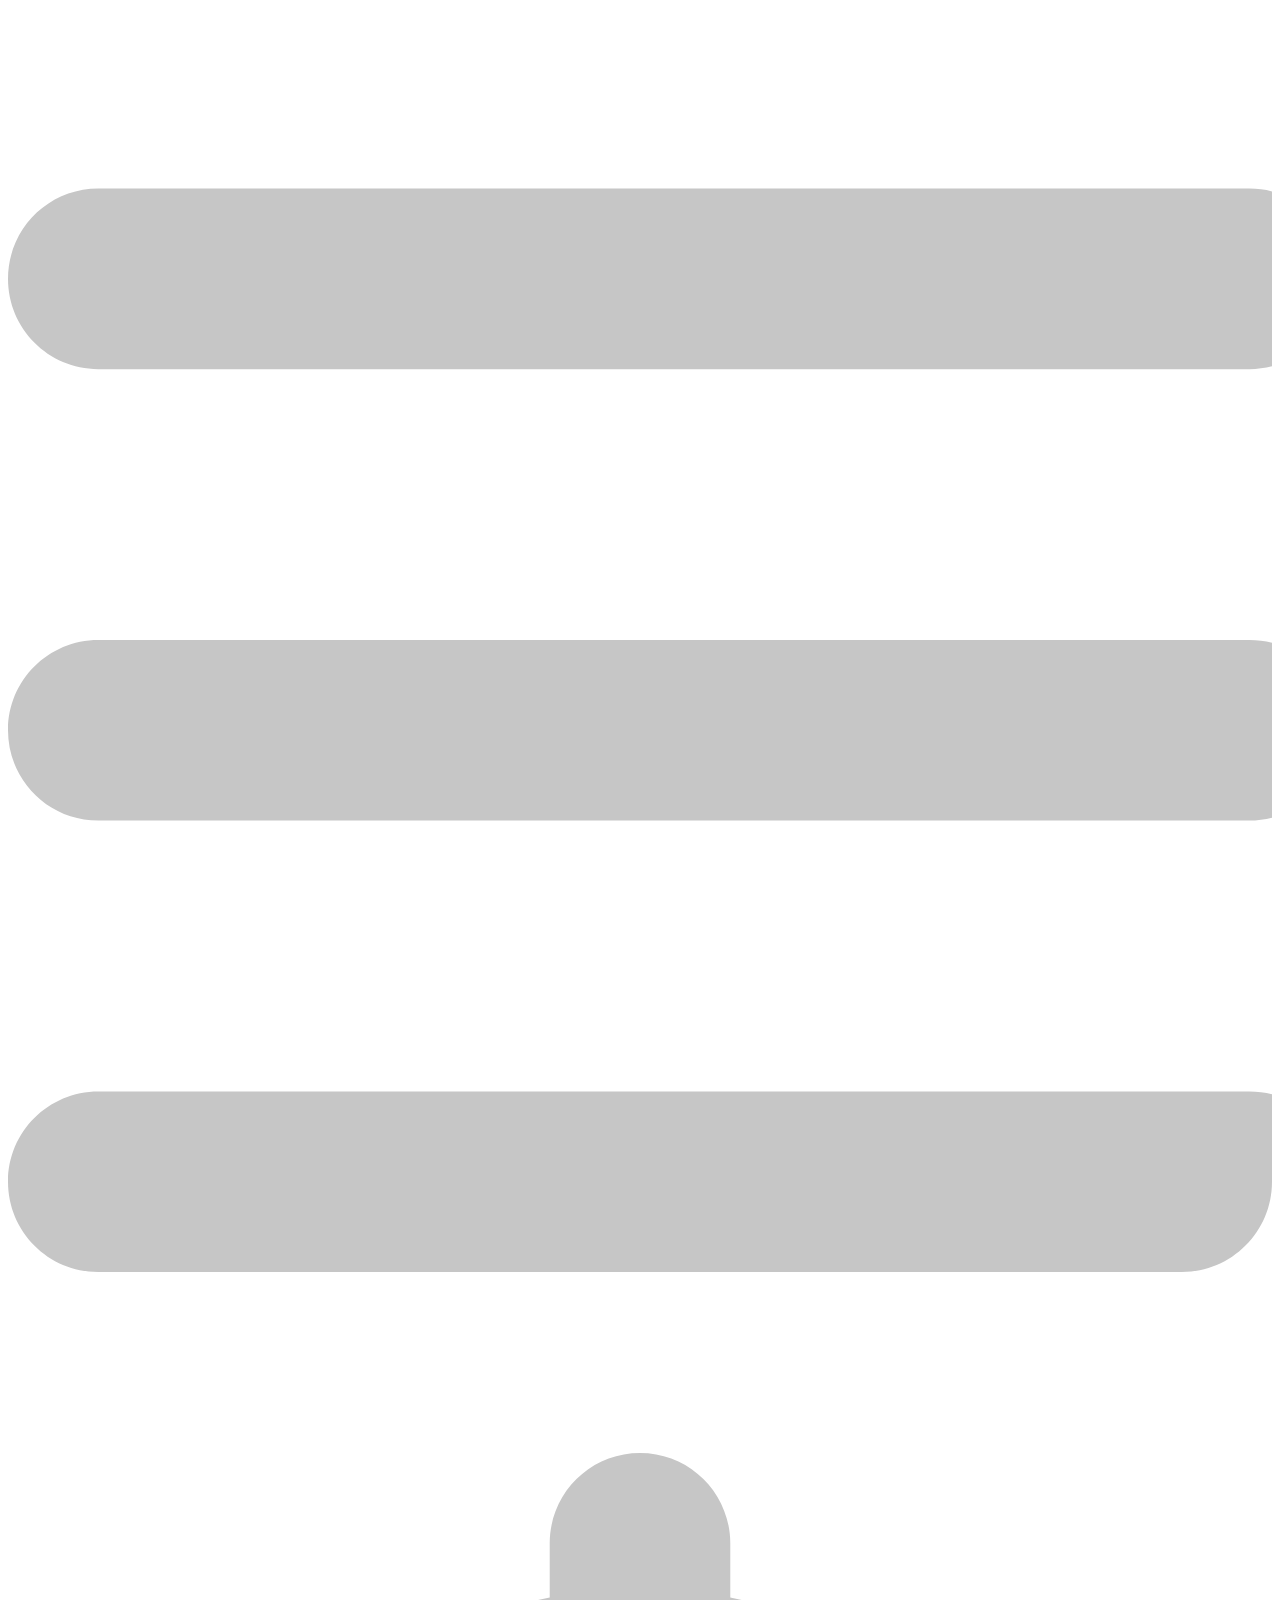
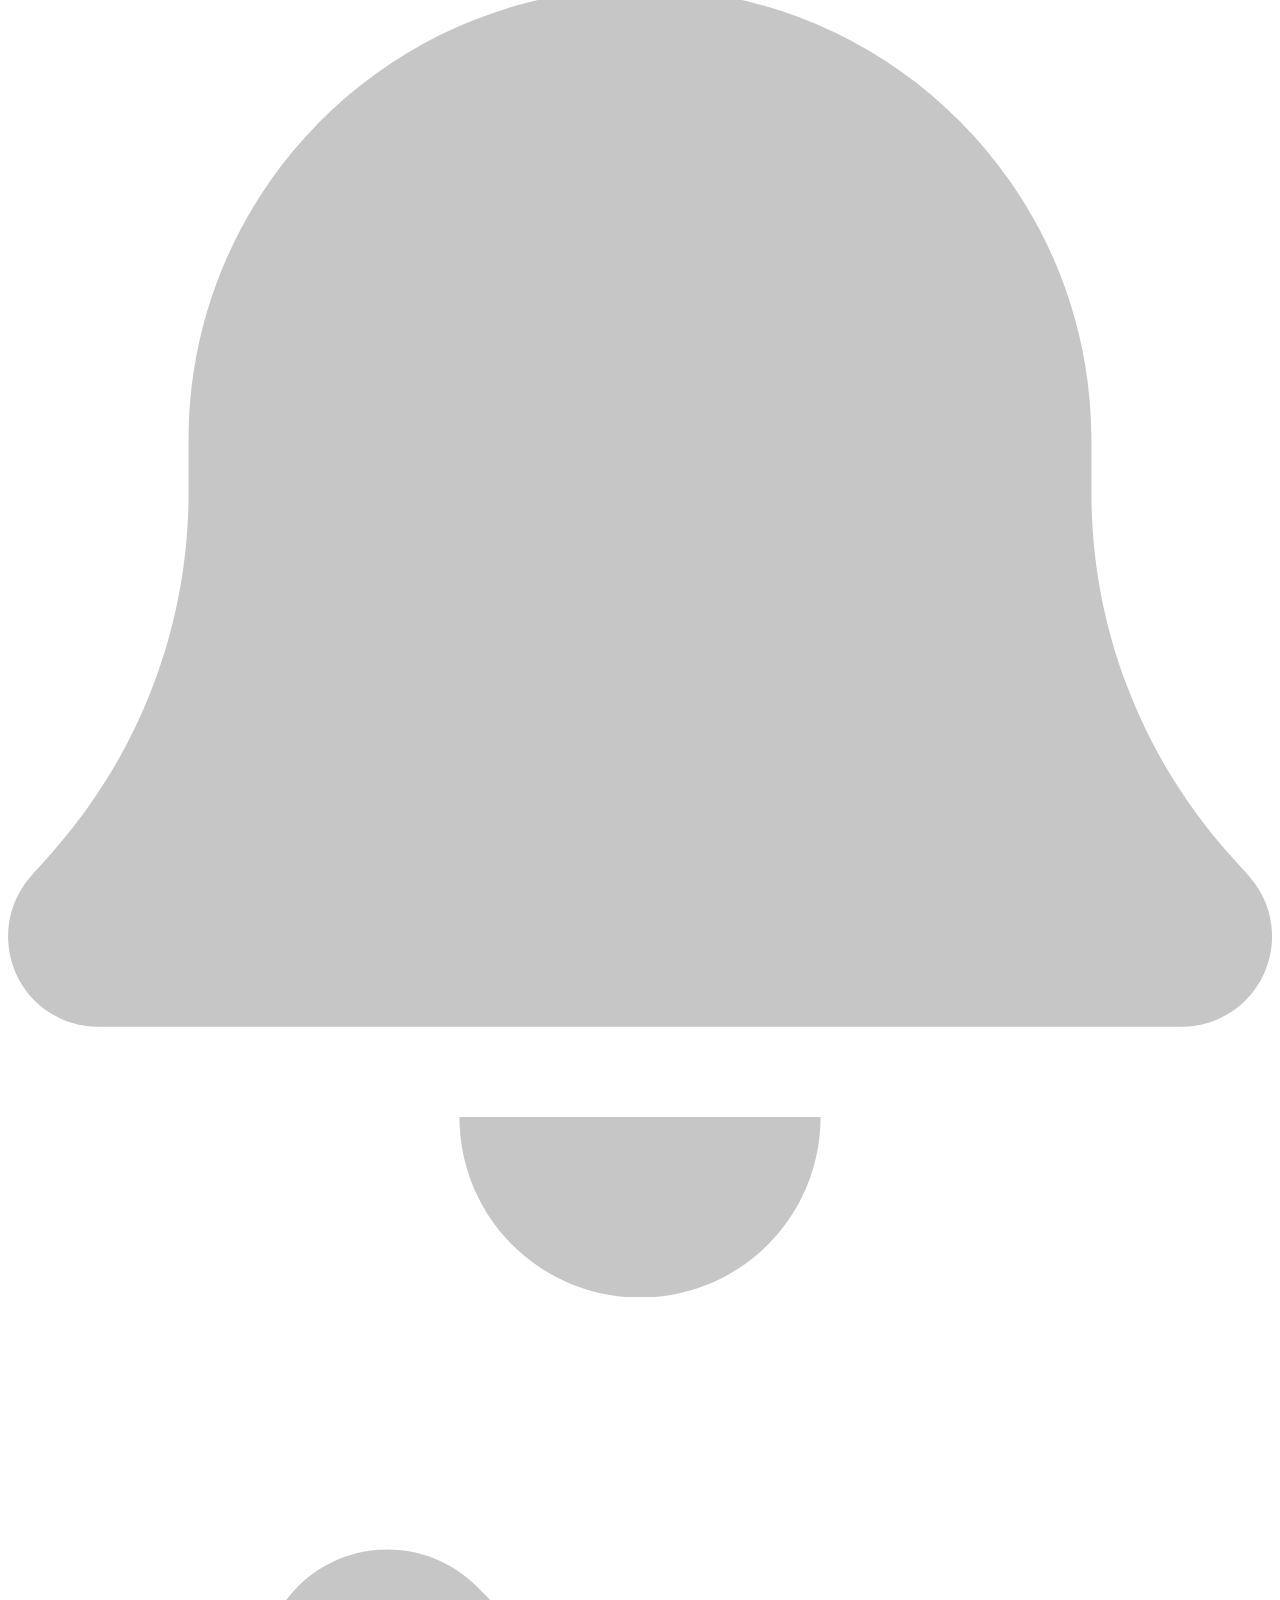
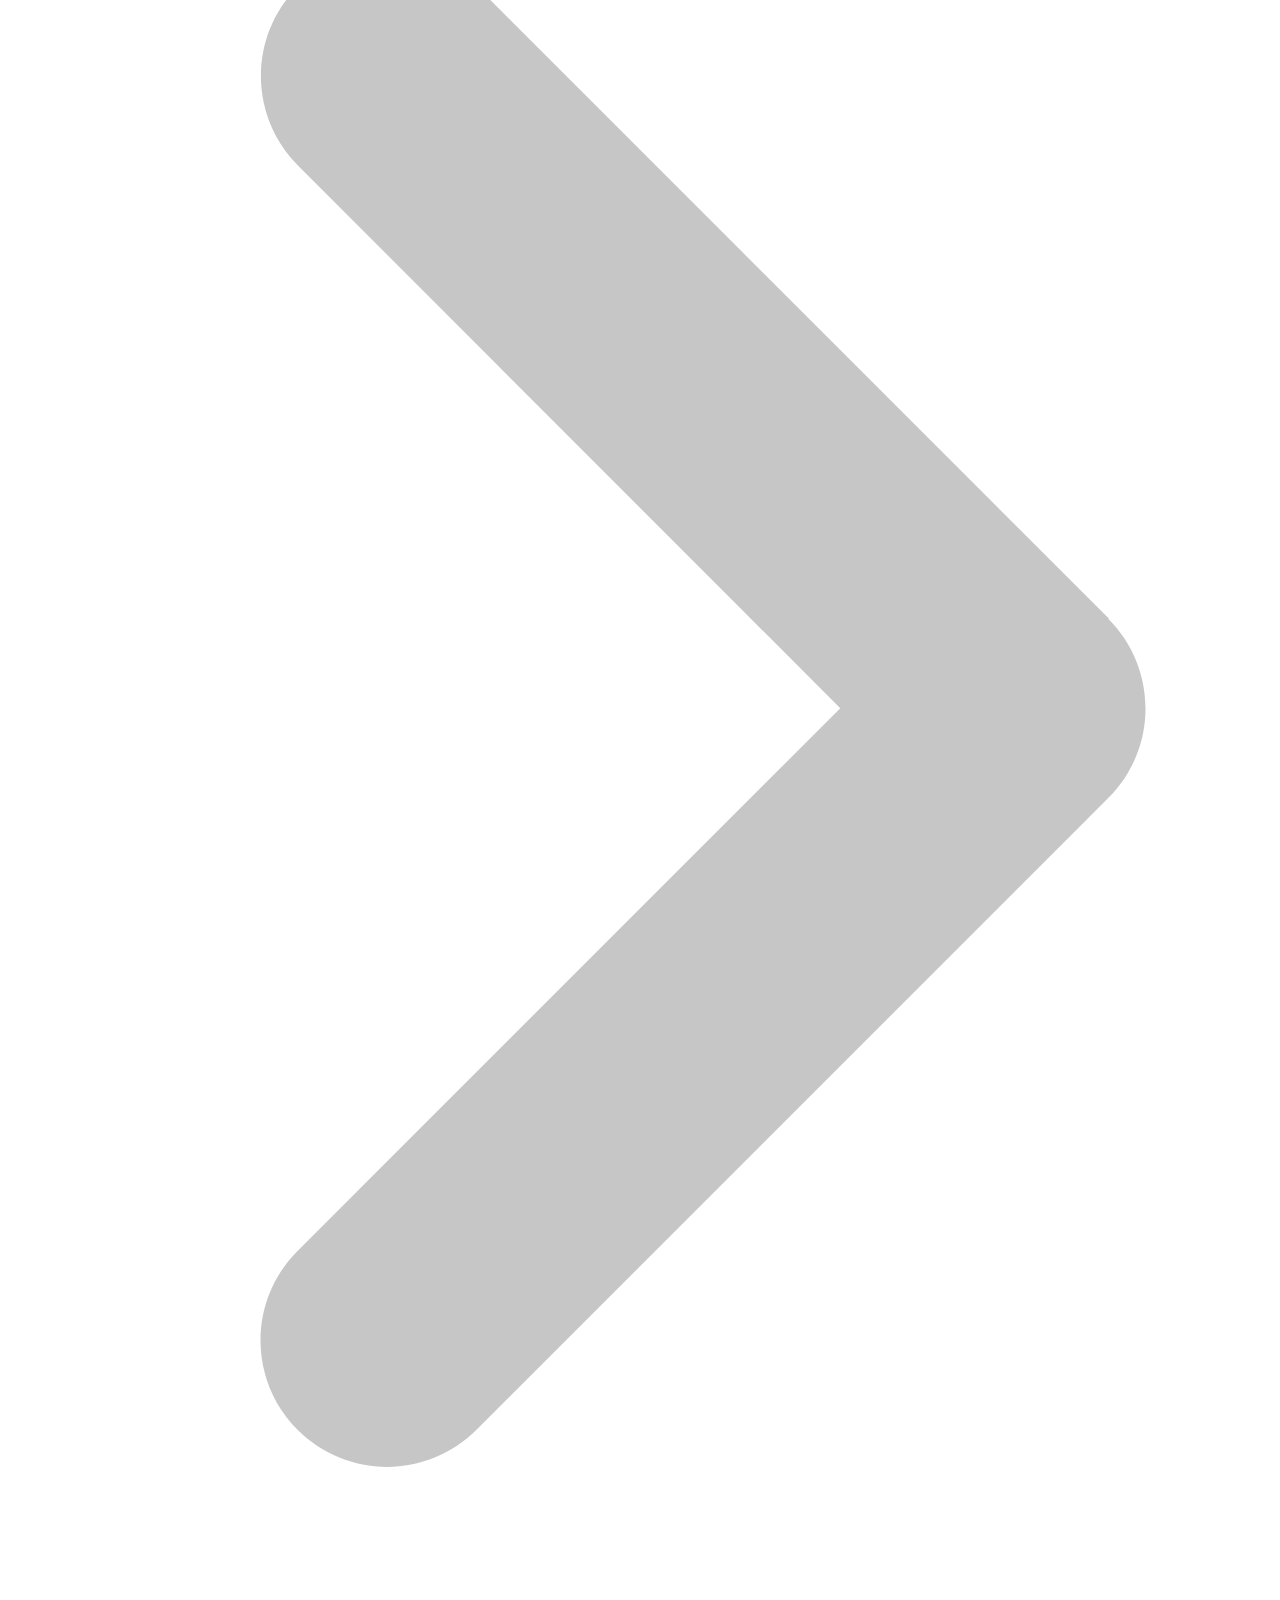
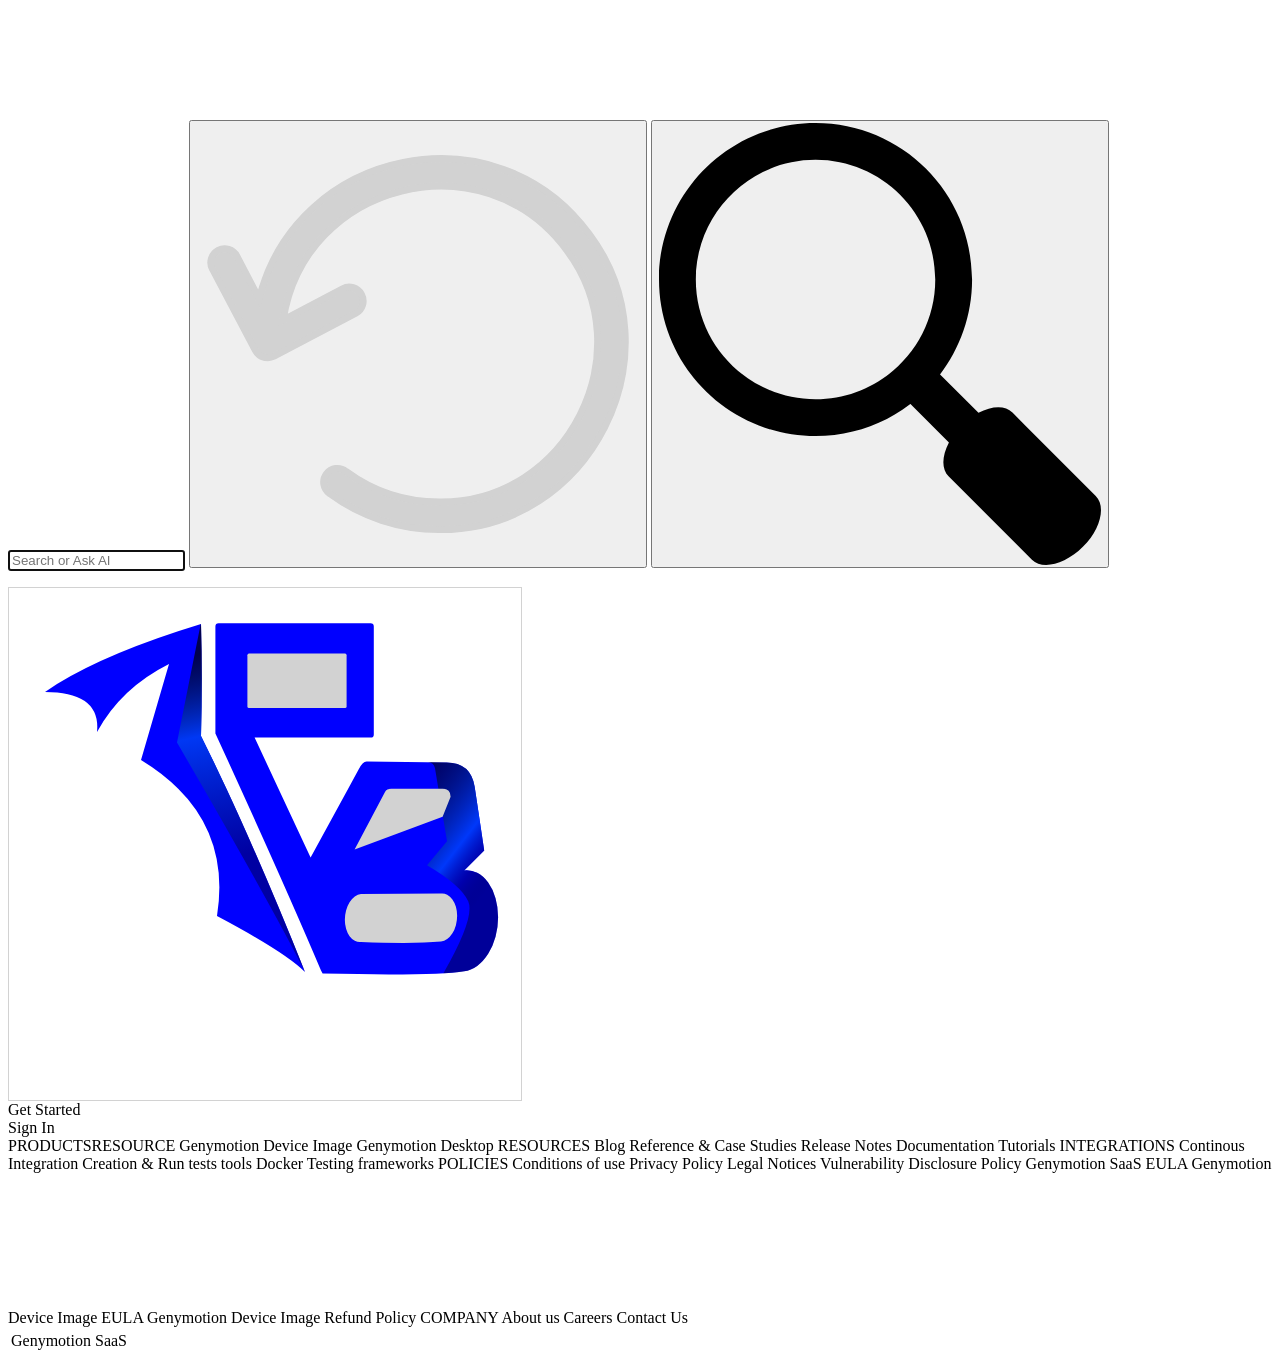
==== web/frontend/index.html @ dcd9212a "started web implementation" ====
<html>

<head>
	<meta charset="UTF-8">
	<meta name="viewport" content="width=device-width, initial-scale=1.0">
	<link rel="stylesheet" type="text/css" href="dummy.css" />
</head>

<body>
	<header>
		<div class="header-A">
			<svg class="drop-down-bar" xmlns="http://www.w3.org/2000/svg" viewBox="0 0 448 512">
				<path fill="#c6c6c6"
					d="M0 96C0 78.3 14.3 64 32 64H440c17.7 0 32 14.3 32 32s-14.3 32-32 32H32C14.3 128 0 113.7 0 96zM0 256c0-17.7 14.3-32 32-32H440c17.7 0 32 14.3 32 32s-14.3 32-32 32H32c-17.7 0-32-14.3-32-32zM448 416c0 17.7-14.3 32-32 32H32c-17.7 0-32-14.3-32-32s14.3-32 32-32H440c17.7 0 32 14.3 32 32z" />
			</svg>
			<svg class="notification" xmlns="http://www.w3.org/2000/svg" viewBox="0 0 448 512">
				<path fill="#c6c6c6"
					d="M224 0c-17.7 0-32 14.3-32 32l0 19.2C119 66 64 130.6 64 208l0 18.8c0 47-17.3 92.4-48.5 127.6l-7.4 8.3c-8.4 9.4-10.4 22.9-5.3 34.4S19.4 416 32 416l384 0c12.6 0 24-7.4 29.2-18.9s3.1-25-5.3-34.4l-7.4-8.3C401.3 319.2 384 273.9 384 226.8l0-18.8c0-77.4-55-142-128-156.8L256 32c0-17.7-14.3-32-32-32zm45.3 493.3c12-12 18.7-28.3 18.7-45.3l-64 0-64 0c0 17 6.7 33.3 18.7 45.3s28.3 18.7 45.3 18.7s33.3-6.7 45.3-18.7z" />
			</svg>
			<svg class="exit" xmlns="http://www.w3.org/2000/svg" viewBox="0 0 320 512">
				<path fill="#c6c6c6"
					d="M278.6 233.4c12.5 12.5 12.5 32.8 0 45.3l-160 160c-12.5 12.5-32.8 12.5-45.3 0s-12.5-32.8 0-45.3L210.7 256 73.4 118.6c-12.5-12.5-12.5-32.8 0-45.3s32.8-12.5 45.3 0l160 160z" />
			</svg>
		</div>
		<div class="header-B">
			<form class="search-bar">
				<input id="search-form" type="text" placeholder="Search or Ask AI" autocomplete="off" autofocus="off" />
				<button id="search-reset" type="reset">
					<svg height="50%" fill="#d2d2d2" viewBox="0 0 64 64" xmlns="http://www.w3.org/2000/svg">
						<path stroke="#d2d2d2" stroke-width="1"
							d="m56.79 16.09c-13.45-18.41-42.4-12.38-47.79 9.37l-3.23-6.19a2 2 0 0 0 -3.54 1.87l6.22 11.79a2.07 2.07 0 0 0 1.81 1.07 2.35 2.35 0 0 0 .9-.23l11.84-6.22a2 2 0 0 0 -1.92-3.55l-8.6 4.54c3-19.93 29-26.54 41.08-10.09 11.11 14.82.09 36.59-18.45 36.43a22.73 22.73 0 0 1 -13.54-4.44 2 2 0 1 0 -2.37 3.22 26.62 26.62 0 0 0 15.91 5.22c21.78.19 34.73-25.38 21.68-42.79z" />
					</svg>
				</button>
				<button id="search-button" type="submit">
					<svg height="50%" xmlns="http://www.w3.org/2000/svg" viewBox="0 0 24 24">
						<path
							d="M 13.261719 14.867188 L 15.742188 17.347656 C 15.363281 18.070313 15.324219 18.789063 15.722656 19.1875 L 20.25 23.714844 C 20.820313 24.285156 22.0625 23.972656 23.015625 23.015625 C 23.972656 22.058594 24.285156 20.820313 23.714844 20.25 L 19.191406 15.722656 C 18.789063 15.324219 18.070313 15.363281 17.347656 15.738281 L 14.867188 13.261719 Z M 8.5 0 C 3.804688 0 0 3.804688 0 8.5 C 0 13.195313 3.804688 17 8.5 17 C 13.195313 17 17 13.195313 17 8.5 C 17 3.804688 13.195313 0 8.5 0 Z M 8.5 15 C 4.910156 15 2 12.089844 2 8.5 C 2 4.910156 4.910156 2 8.5 2 C 12.089844 2 15 4.910156 15 8.5 C 15 12.089844 12.089844 15 8.5 15 Z">
						</path>
					</svg>
				</button>
			</form>
		</div>
		<!--			<div class="header-C"></div>-->

	</header>
	<section class="landing-page">
		<div class="landpage-graphic">
			<svg width="512" height="512" viewBox="0 0 640 640" style="border: 1px solid; color: #d2d2d2">
				<style>
					#shape-struct,
					#shape-shades,
					#shape-holes {
						fill: blue;
						stroke-width: 0;
					}

					#shape-shades #m-sh {
						fill: url(#m-gradient)
					}

					#shape-shades #g-sh {
						fill: url(#g-gradient)
					}

					#shape-holes {
						fill: #d2d2d2
					}
				</style>
				<defs>
					<linearGradient id="m-gradient" x1="0%" y1="0%" x2="8%" y2="100%" spreadMethod="reflect">
						<stop offset="10%" style="stop-color:black;stop-opacity:.7" />
						<stop offset="33.5%" style="stop-color:#0038f4; stop-opacity:1" />
						<stop offset="70%" style="stop-color:darkblue;stop-opacity:.8" />
					</linearGradient>
					<linearGradient id="g-gradient" x1="5%" y1="0%" x2="40%" y2="80%">
						<stop offset="0%" style="stop-color:black;stop-opacity:.6" />
						<stop offset="60%" style="stop-color:#0038fa;stop-opacity:1" />
						<stop offset="80%" style="stop-color:darkblue;stop-opacity:.7" />
						<stop offset="100%" style="stop-color:black;stop-opacity:.4" />
					</linearGradient>
				</defs>

				<g id="shape-struct">
					<path id="m"
						d="M60 120 q65 -40 180 -75q2 65 -0 140q60 120 130 295q-25 -25 -110 -70q20 -125 -95 -195l35 -120q-60 30 -90 85q5 -50 -65 -50z" />
					<path id="pvg"
						d="M390 478 q-50 -118 -132 -296 l0 -134q0 -4 4 -4l190 0q4 0 4 4l0 135q0 4 -4 4l-145 0 l70 150 60 -110q5 -10 10 -10l100 1q30 0 35 30l12 80l-25 25a4 6 5 0 1 0 126q-35 6 -177 3z" />
				</g>
				<g id="shape-shades">
					<path id="m-sh" d="M240 45 q2 65 0 140q60 120 130 295 q-40 -80 -160 -287 l29.5 -147.5z"
						stroke="green" />
					<path id="g-sh"
						d="M527 217.8 l20 .2 q30 0 35 30l12 80l-25 25a4 6 5 0 1 0 126q-5 1.3 -26 2.5q40 -70 31 -90t-51.5 -45l25 -30l-15 -91.23q-1.5 -7.5 -8.75 -7.5z" />
				</g>
				<g id="shape-holes">
					<path id="p-s" d="M300 82 h120 q2 0 2 2 v64 q0 2 -2 2 h-120 q-2 0 -2 -2 v-64 q0 -2 2 -2z" />
					<path id="g-t" d="M432 327 l38 -72q2 -4 8 -4h64 q10 0 10 10l-10 25z" />
					<path id="g-b" d="M540 382 a4 6 5 0 1 0 60q-35 3 -100 .5a4 6 5 0 1 0 -60z" />
				</g>
			</svg>
			<!--<svg xmlns="http://www.w3.org/2000/svg" viewBox="0 0 224 304" preserveAspectRatio="none">
				<g>
					<g>
						<path id="I" d="M4 4 h40 v256 h-40 v-256z" />
						<path id="L" d="M4 264 l44 0 l0 -260 l40 0 l0 296 l-84 0 l0 -28z" />
						<path id="P" d="M92 4 h112 q16 0 16 16 v53 q0 16 -16 16 h-72 v43 h-40 v-128z" />
						<rect id="O" width="128" height="80" x="92" y="136" rx="16" ry="16"></rect>
						<path d="M92 220 h112 q16 0 16 16 v48 q0 16 -16 16 h-112 v-80z" />
					</g>
					<g id="path-space">
						<path d="M132 26 h60 q8 0 8 8 v32 h-68 v-40" />
						<rect width="88" height="40" x="112" y="156" rx="8" ry="8"></rect>
						<path d="M111 240 h80 q8 0 8 8 v32 h-88 v-40z" fill-opacity="1" />
					</g>
				</g>
			</svg>-->
		</div>
		<!--<hr />
		<hr />-->

		<!--<div class="landing-page-navigator">
			<div class="block-1"></div>
			<div class="block-2"></div>
		</div>-->
	</section>
	<div class="grid-system">
		<div class="grid-children grid-A">
			<div class="grid-A-children grid-A-logo"></div>
			<div class="grid-A-children grid-A-content"></div>
			<div class="grid-A-children grid-A-button">
				Get Started
			</div>
		</div>
		<div class="grid-children grid-B">
			<span>Sign In</span>
		</div>
		<div class="grid-children grid-C"></div>
		<div class="grid-children grid-D"></div>
		<div class="grid-children grid-E"></div>
		<div class="grid-children grid-F"></div>
		<div class="grid-children grid-G"></div>
		<div class="grid-children grid-H">
			<div class="grid-H-children grid-H-content-1"></div>
			<div class="grid-H-children grid-H-content-2">
				<div class="grid-H-content2-divA">
					<div class="features feature-A"></div>
					<div class="features feature-B"></div>
					<div class="features feature-C"></div>
					<div class="features feature-D"></div>
					<div class="features feature-E"></div>
					<div class="features feature-F"></div>
				</div>
				<div class="grid-H-content2-divB">
					<div class="features feature-G"></div>
					<div class="features feature-H"></div>
					<div class="features feature-I"></div>
					<div class="features feature-J"></div>
					<div class="features feature-K"></div>
					<div class="features feature-L"></div>
				</div>
			</div>
		</div>
		<div class="grid-children grid-I"></div>
		<div class="grid-children grid-J"></div>
		<div class="grid-children grid-K"></div>
		<div class="grid-children grid-L">
			<div class="footer">
				<table>
					<tr>PRODUCTS</tr>
					<td>Genymotion SaaS</td>
					<td></td>
					<td></td>
					<td></td>
					<tr>RESOURCE</tr>
					<td></td>
					<td></td>
					Genymotion Device Image
					Genymotion Desktop
					RESOURCES
					Blog
					Reference & Case Studies
					Release Notes
					Documentation
					Tutorials
					INTEGRATIONS
					Continous Integration
					Creation & Run tests tools
					Docker
					Testing frameworks
					POLICIES
					Conditions of use
					Privacy Policy
					Legal Notices
					Vulnerability Disclosure Policy
					Genymotion SaaS EULA
					Genymotion Device Image EULA
					Genymotion Device Image Refund Policy
					COMPANY
					About us
					Careers
					Contact Us
			</div>
		</div>

	</div>
	<svg>
		<filter id="noise">
			<feTurbulence baseFrequency="1" type="fractalNoise" numOctave=".5"></feTurbulence>
		</filter>
	</svg>
</body>

</html>
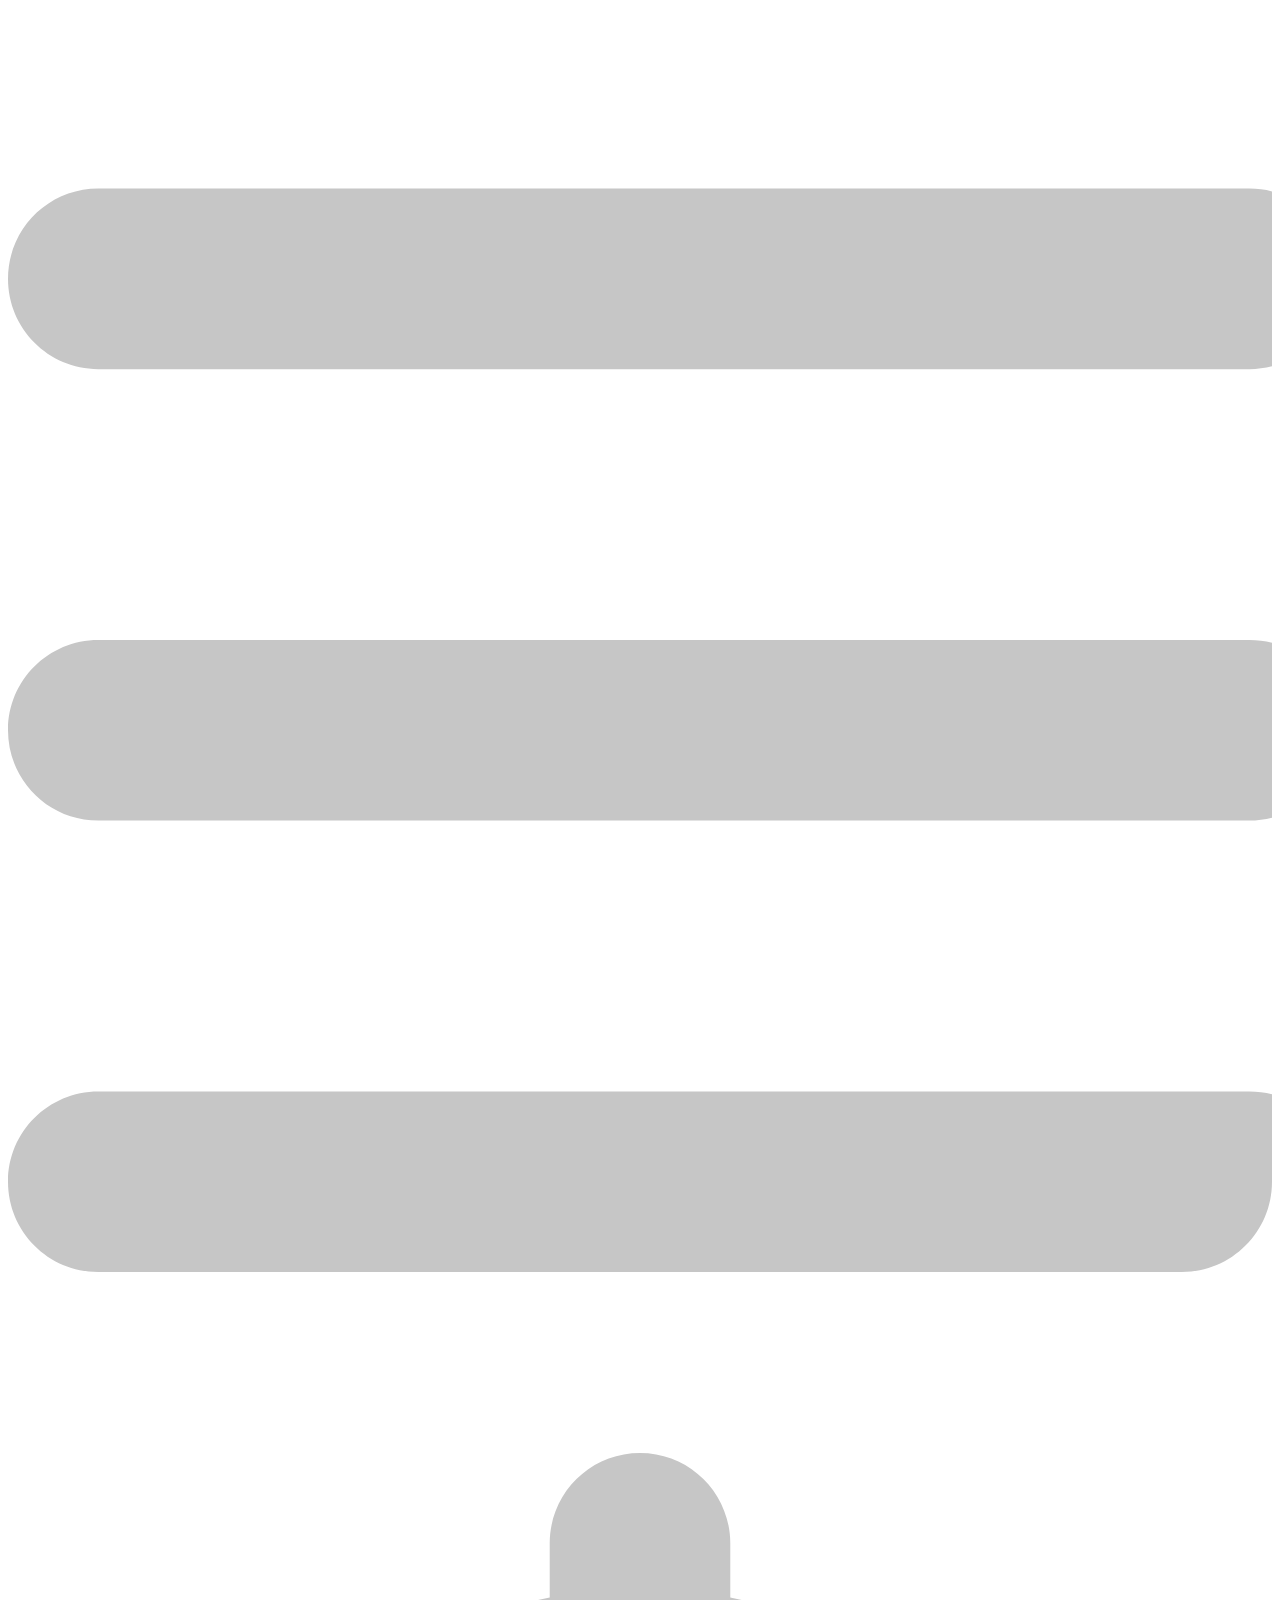
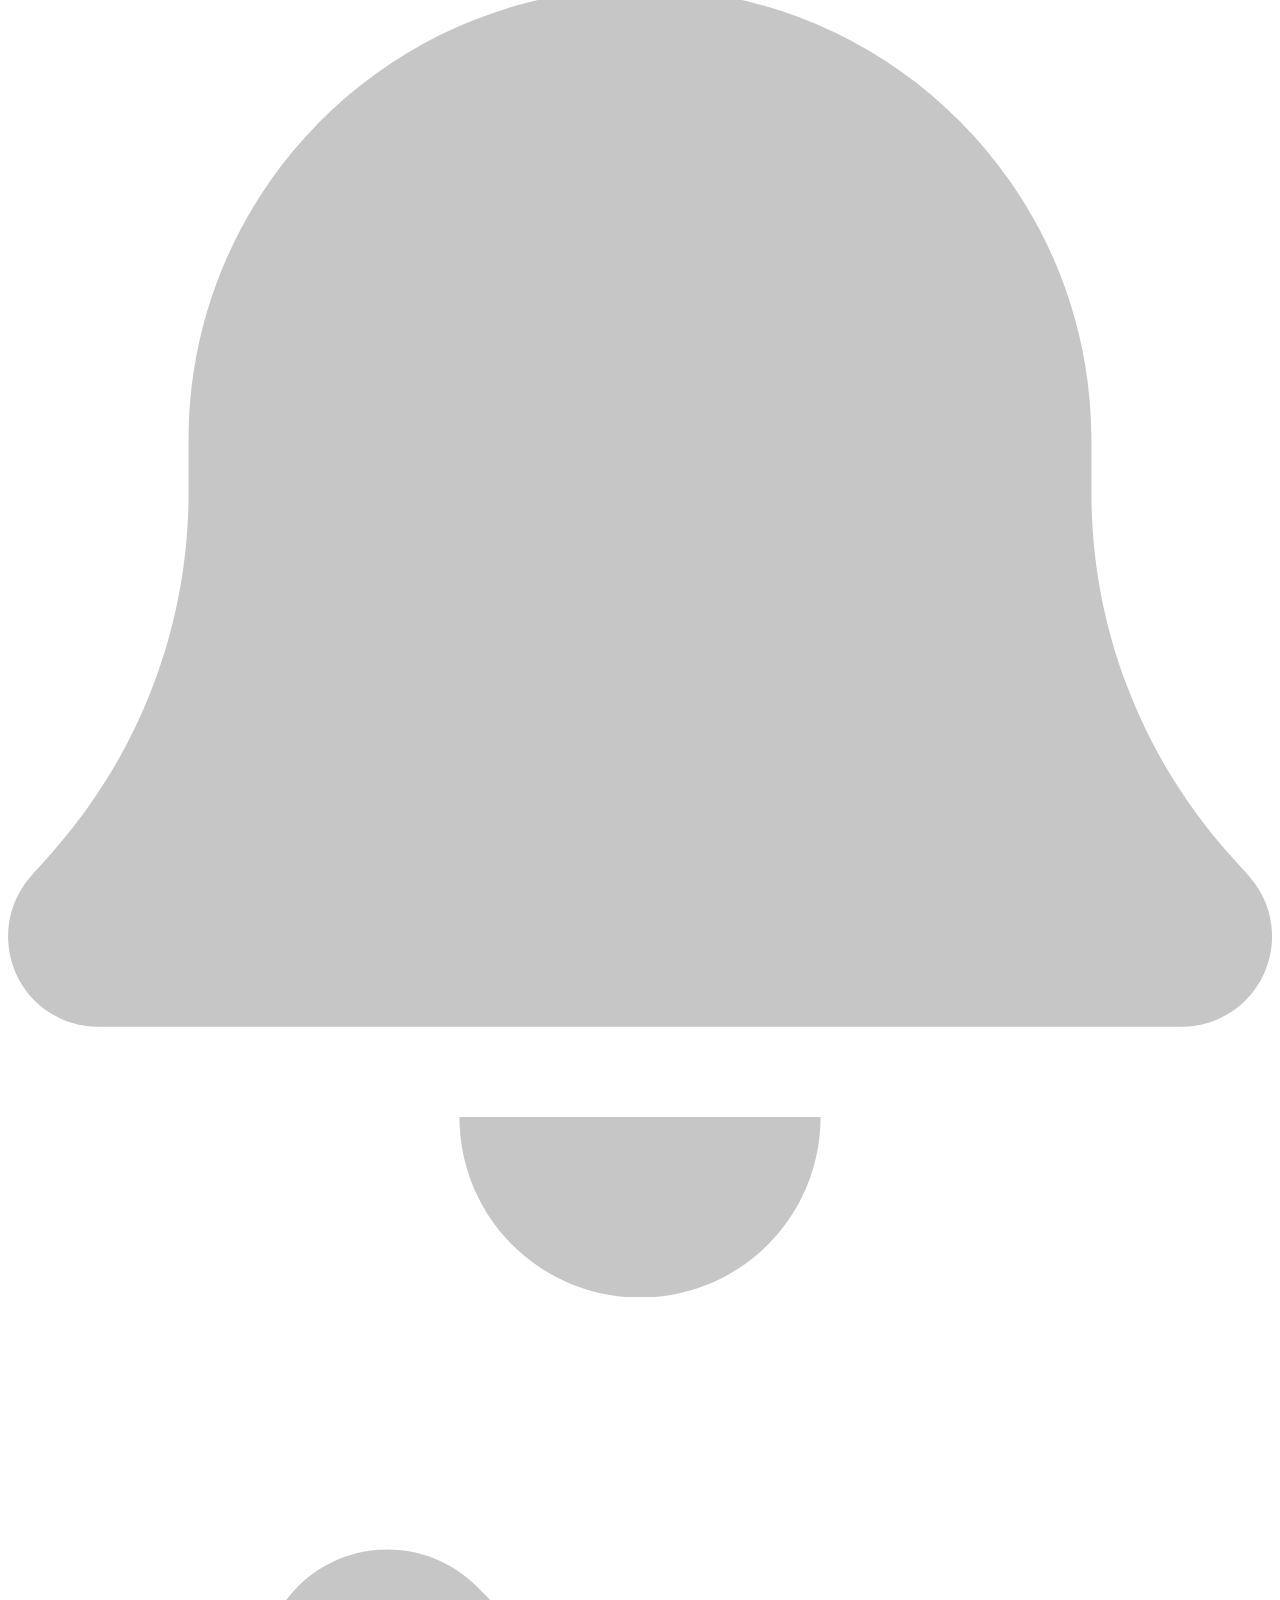
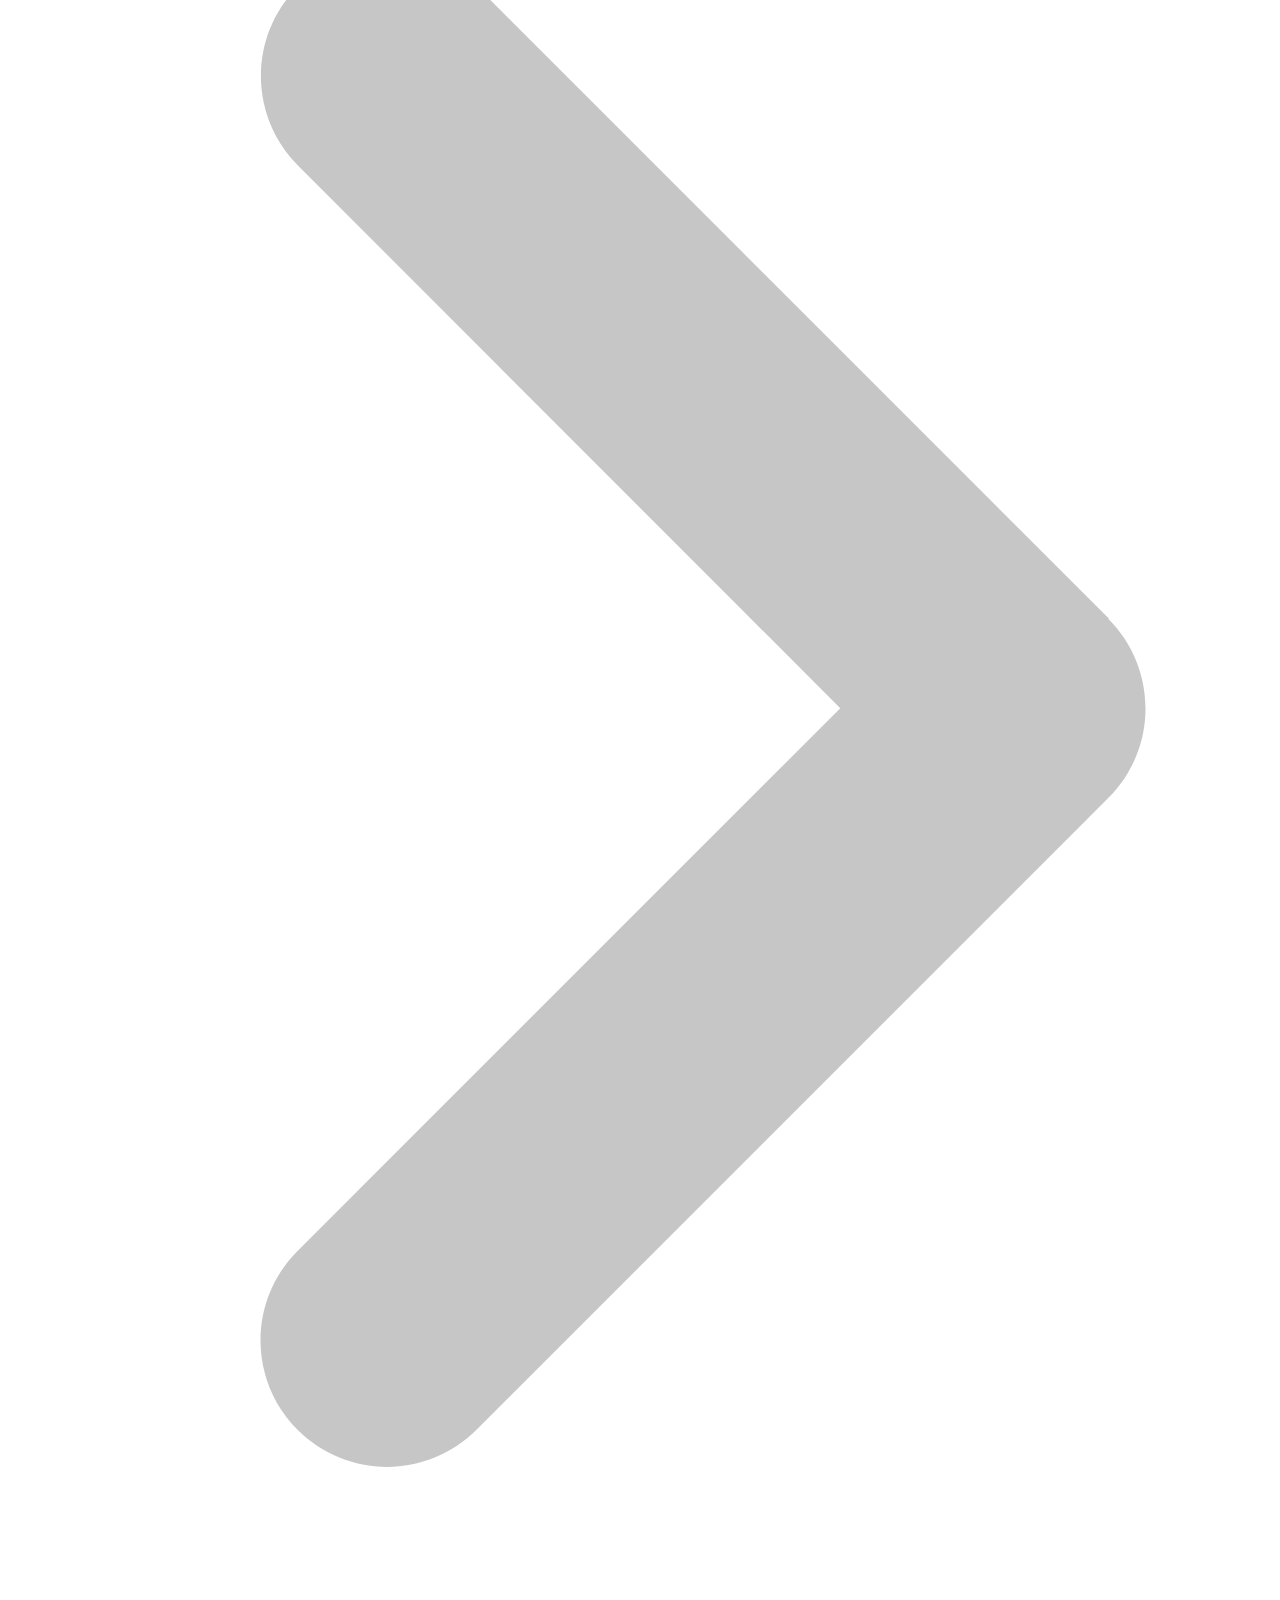
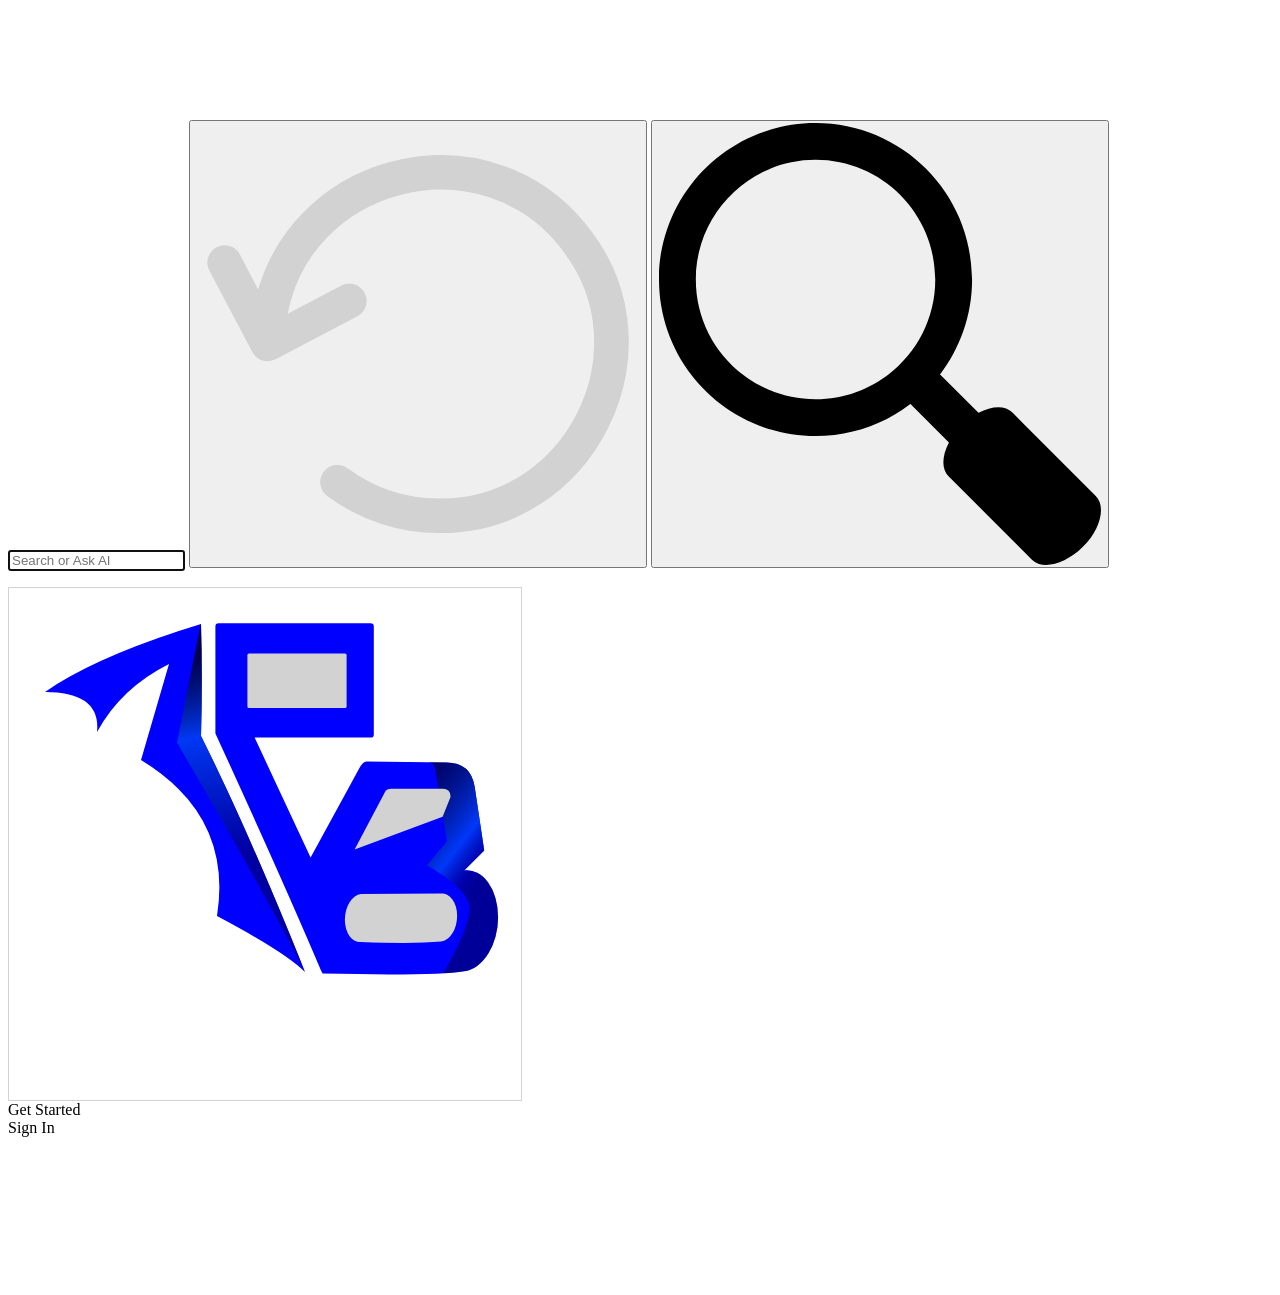
==== commit 0cf20cae: "Update index.html" ====
--- a/web/frontend/index.html
+++ b/web/frontend/index.html
@@ -115,13 +115,6 @@
 				</g>
 			</svg>-->
 		</div>
-		<!--<hr />
-		<hr />-->
-
-		<!--<div class="landing-page-navigator">
-			<div class="block-1"></div>
-			<div class="block-2"></div>
-		</div>-->
 	</section>
 	<div class="grid-system">
 		<div class="grid-children grid-A">
@@ -165,40 +158,6 @@
 		<div class="grid-children grid-K"></div>
 		<div class="grid-children grid-L">
 			<div class="footer">
-				<table>
-					<tr>PRODUCTS</tr>
-					<td>Genymotion SaaS</td>
-					<td></td>
-					<td></td>
-					<td></td>
-					<tr>RESOURCE</tr>
-					<td></td>
-					<td></td>
-					Genymotion Device Image
-					Genymotion Desktop
-					RESOURCES
-					Blog
-					Reference & Case Studies
-					Release Notes
-					Documentation
-					Tutorials
-					INTEGRATIONS
-					Continous Integration
-					Creation & Run tests tools
-					Docker
-					Testing frameworks
-					POLICIES
-					Conditions of use
-					Privacy Policy
-					Legal Notices
-					Vulnerability Disclosure Policy
-					Genymotion SaaS EULA
-					Genymotion Device Image EULA
-					Genymotion Device Image Refund Policy
-					COMPANY
-					About us
-					Careers
-					Contact Us
 			</div>
 		</div>
 
@@ -210,4 +169,4 @@
 	</svg>
 </body>
 
-</html>+</html>
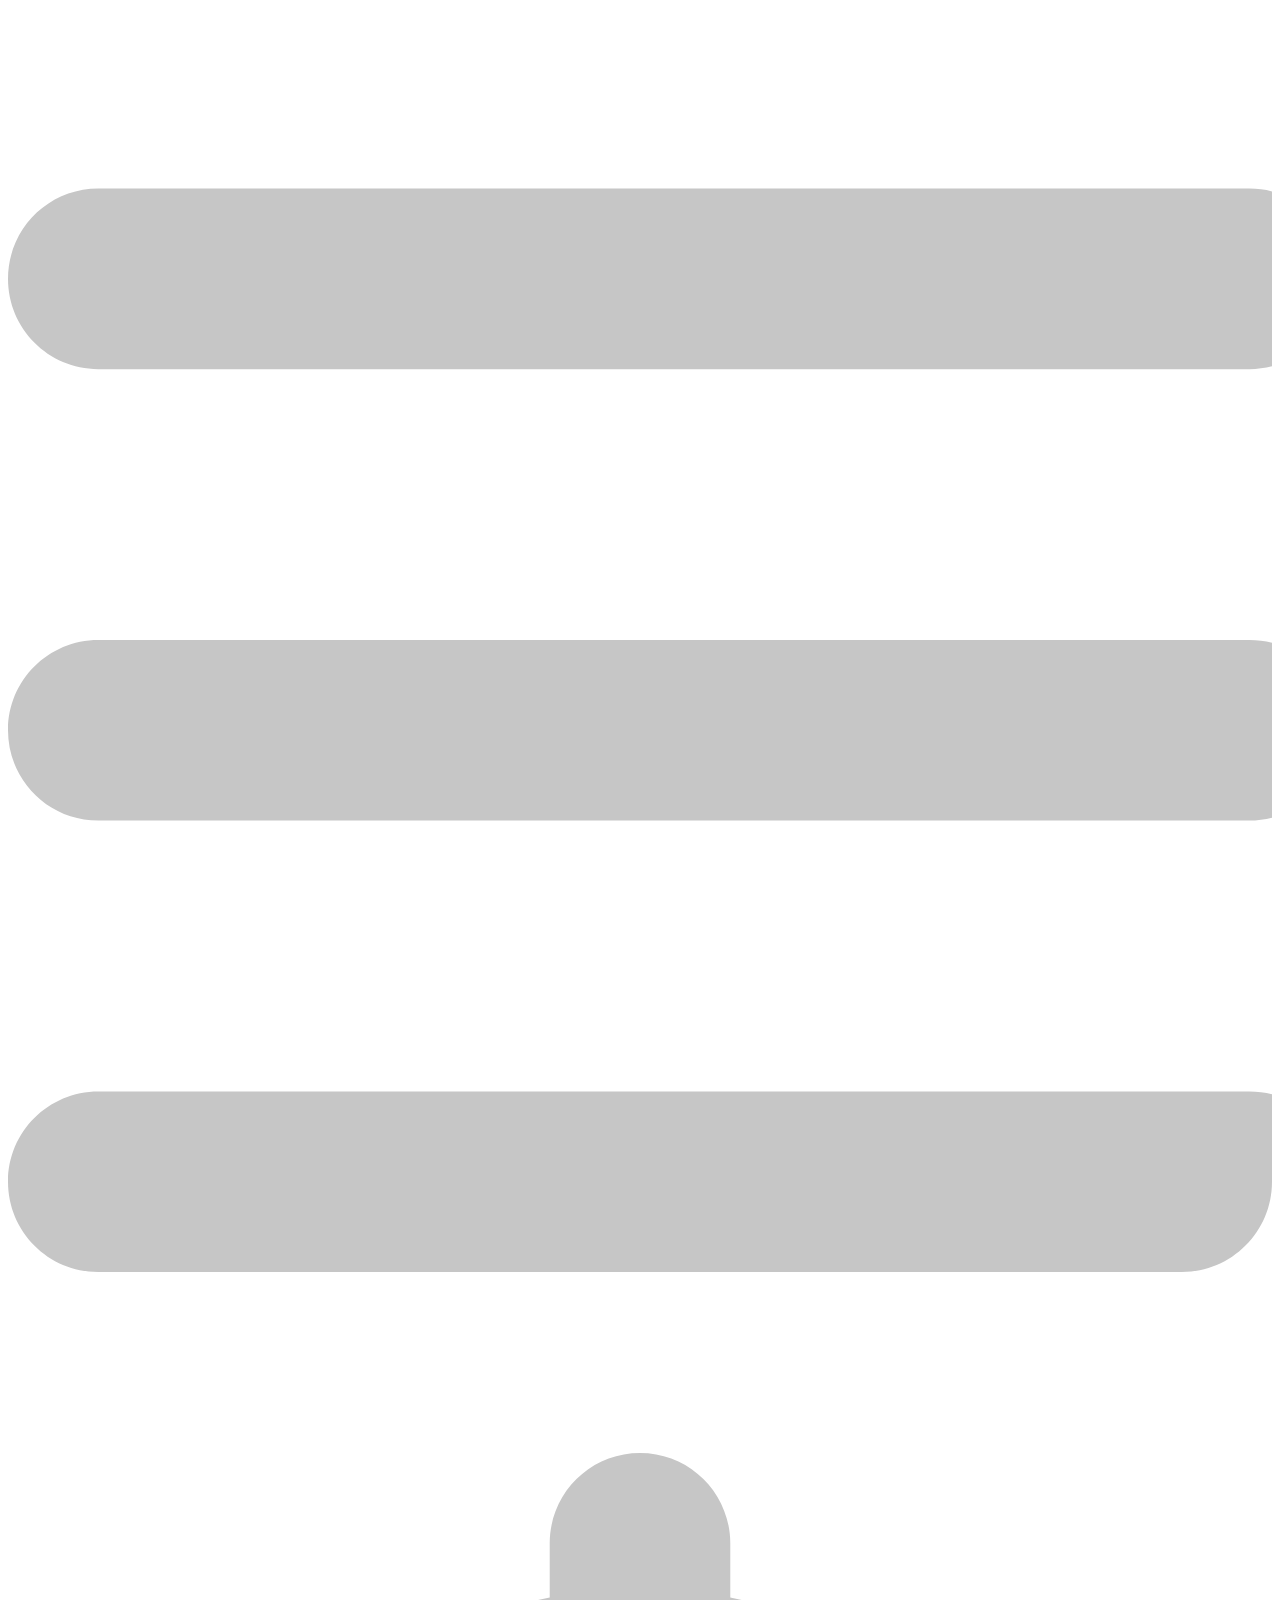
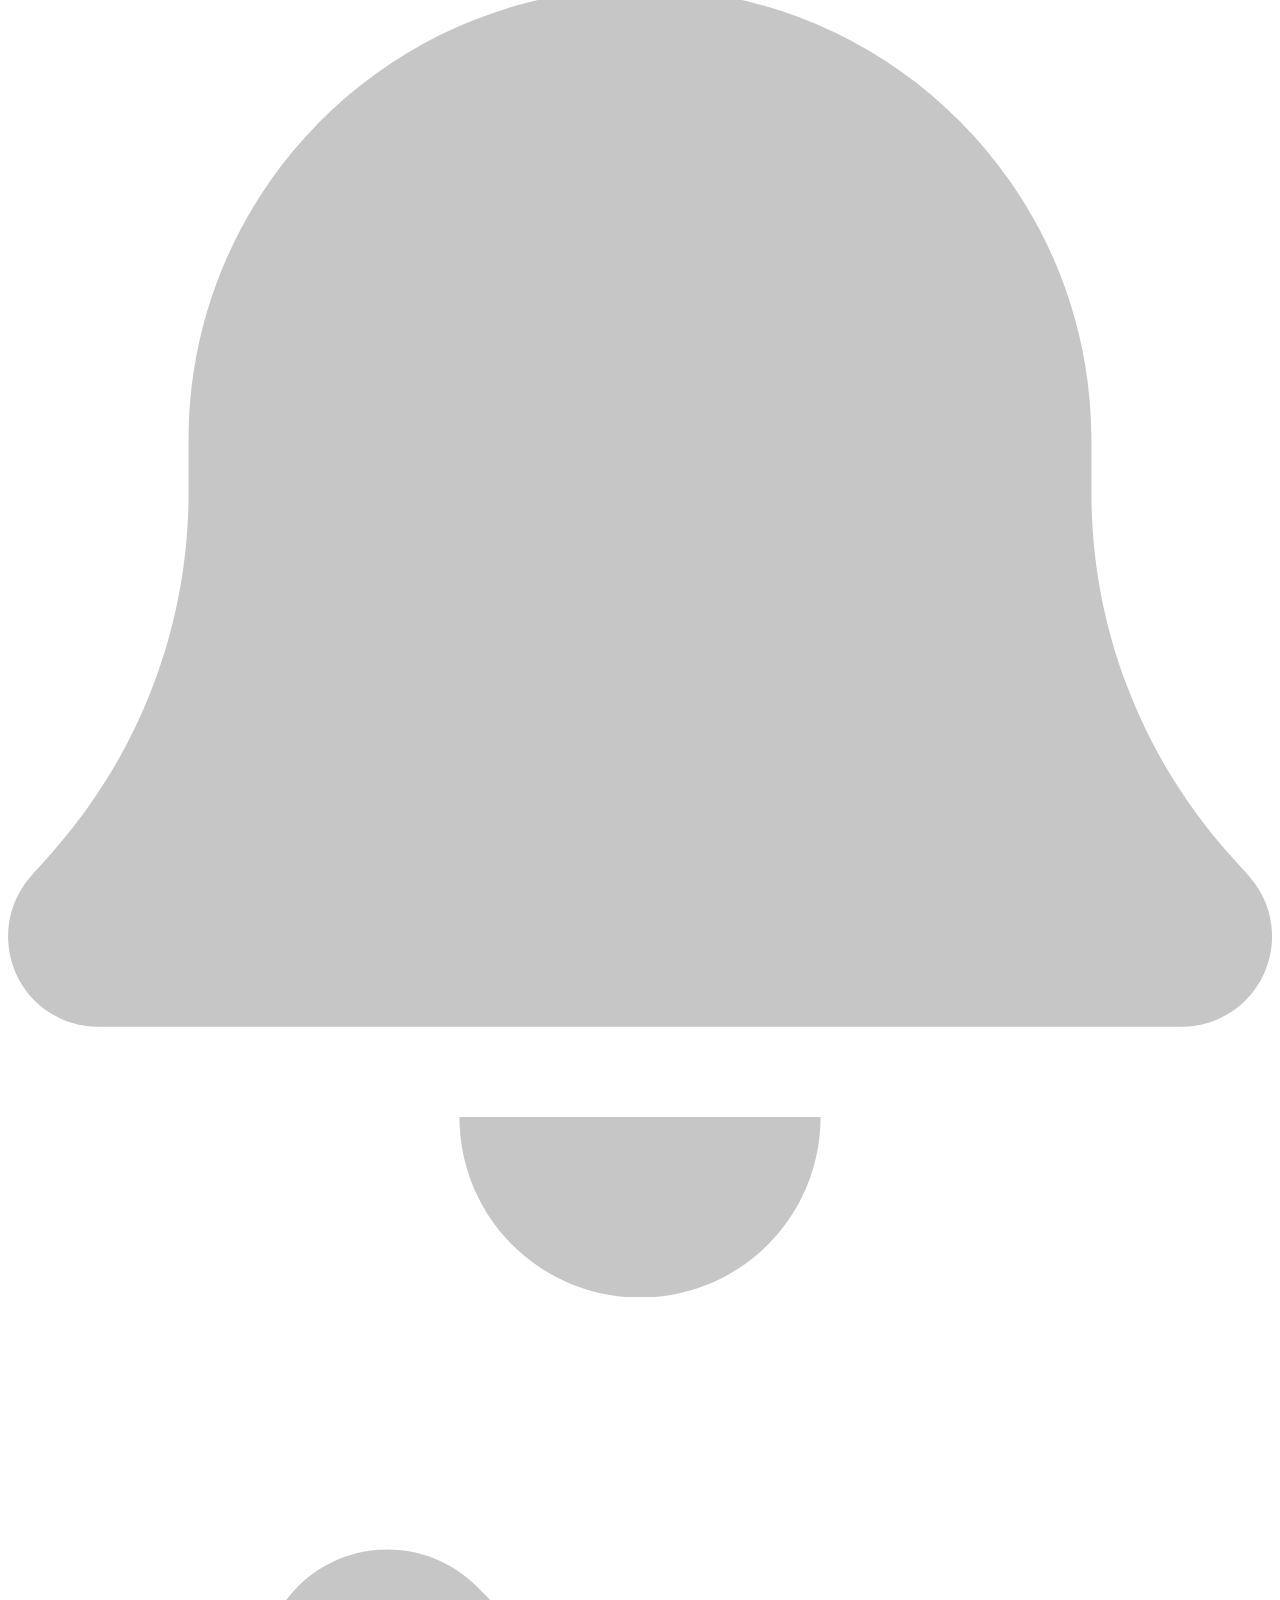
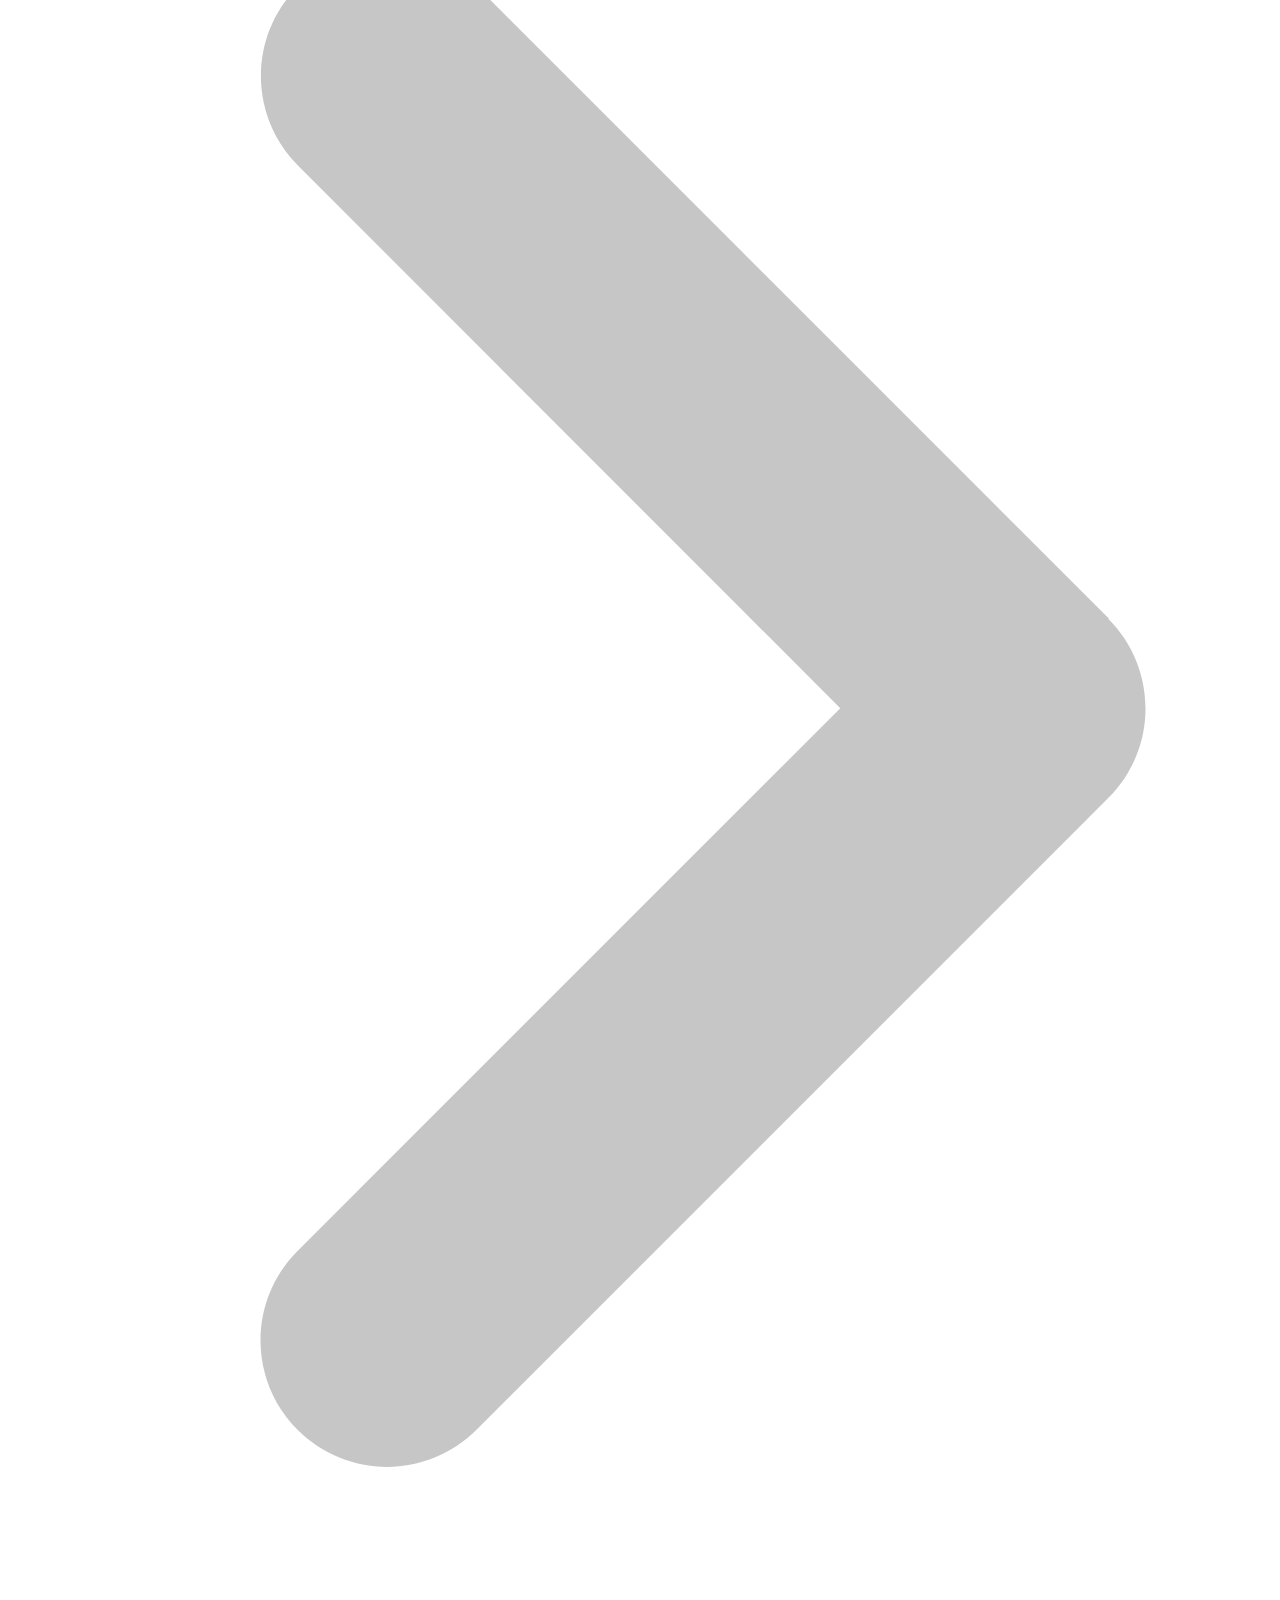
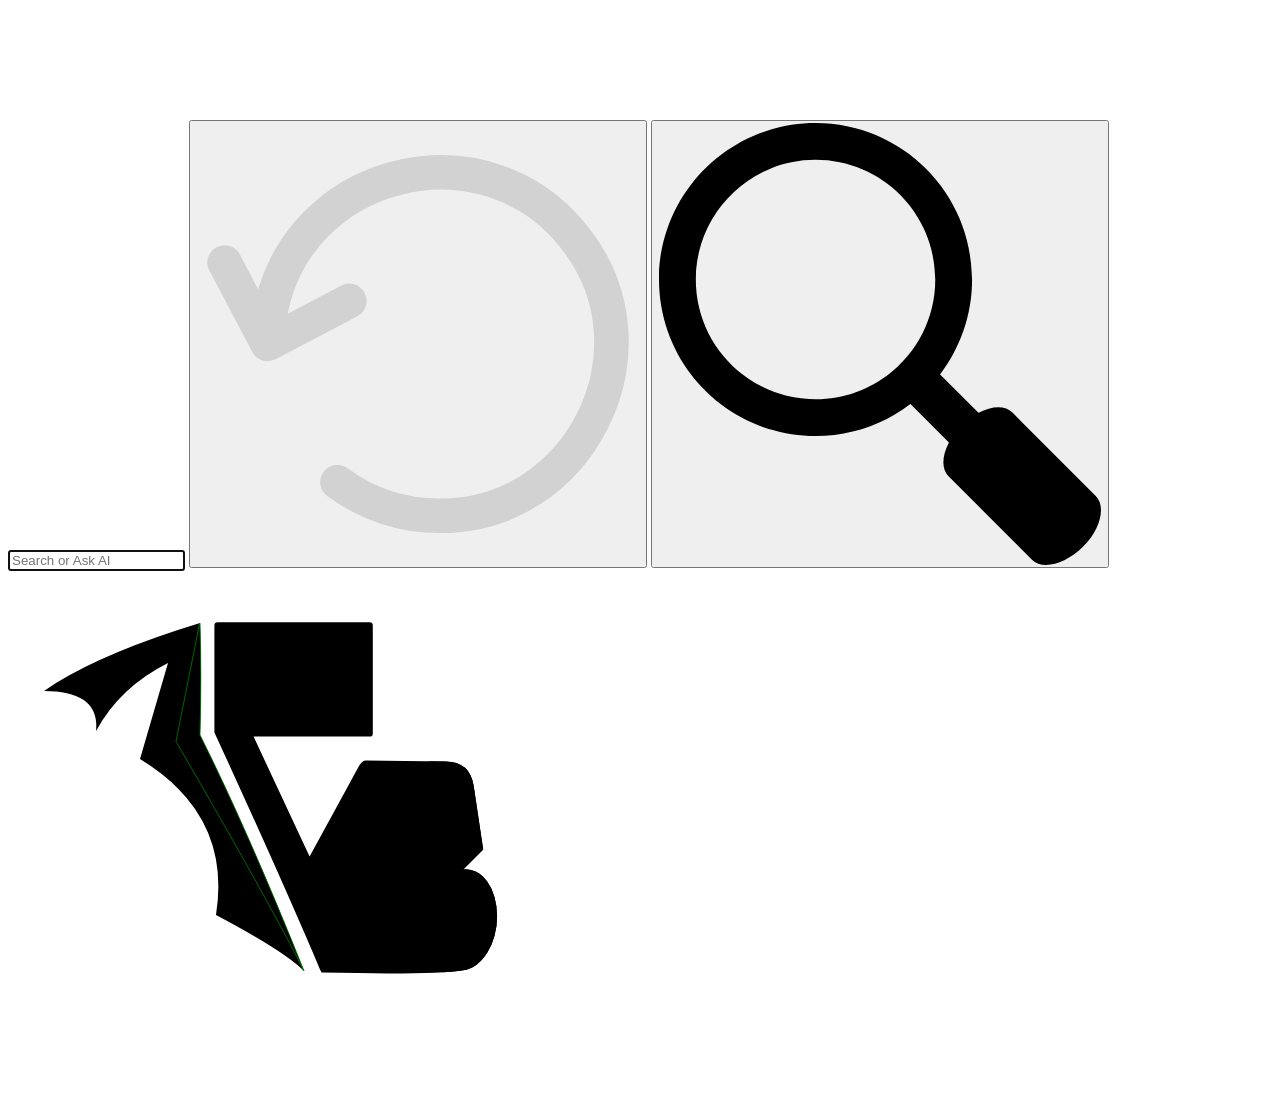
==== commit 7a591c6f: "fixing invalid free, updated readme.md" ====
--- a/web/frontend/index.html
+++ b/web/frontend/index.html
@@ -44,28 +44,9 @@
 
 	</header>
 	<section class="landing-page">
+		<div class="landpage-lighting"></div>
 		<div class="landpage-graphic">
-			<svg width="512" height="512" viewBox="0 0 640 640" style="border: 1px solid; color: #d2d2d2">
-				<style>
-					#shape-struct,
-					#shape-shades,
-					#shape-holes {
-						fill: blue;
-						stroke-width: 0;
-					}
-
-					#shape-shades #m-sh {
-						fill: url(#m-gradient)
-					}
-
-					#shape-shades #g-sh {
-						fill: url(#g-gradient)
-					}
-
-					#shape-holes {
-						fill: #d2d2d2
-					}
-				</style>
+			<svg width="512" height="512" viewBox="0 0 640 640" style="border: none; color: #d2d2d2">
 				<defs>
 					<linearGradient id="m-gradient" x1="0%" y1="0%" x2="8%" y2="100%" spreadMethod="reflect">
 						<stop offset="10%" style="stop-color:black;stop-opacity:.7" />
@@ -115,58 +96,14 @@
 				</g>
 			</svg>-->
 		</div>
+		<!--<hr />
+		<hr />-->
+
+		<!--<div class="landing-page-navigator">
+			<div class="block-1"></div>
+			<div class="block-2"></div>
+		</div>-->
 	</section>
-	<div class="grid-system">
-		<div class="grid-children grid-A">
-			<div class="grid-A-children grid-A-logo"></div>
-			<div class="grid-A-children grid-A-content"></div>
-			<div class="grid-A-children grid-A-button">
-				Get Started
-			</div>
-		</div>
-		<div class="grid-children grid-B">
-			<span>Sign In</span>
-		</div>
-		<div class="grid-children grid-C"></div>
-		<div class="grid-children grid-D"></div>
-		<div class="grid-children grid-E"></div>
-		<div class="grid-children grid-F"></div>
-		<div class="grid-children grid-G"></div>
-		<div class="grid-children grid-H">
-			<div class="grid-H-children grid-H-content-1"></div>
-			<div class="grid-H-children grid-H-content-2">
-				<div class="grid-H-content2-divA">
-					<div class="features feature-A"></div>
-					<div class="features feature-B"></div>
-					<div class="features feature-C"></div>
-					<div class="features feature-D"></div>
-					<div class="features feature-E"></div>
-					<div class="features feature-F"></div>
-				</div>
-				<div class="grid-H-content2-divB">
-					<div class="features feature-G"></div>
-					<div class="features feature-H"></div>
-					<div class="features feature-I"></div>
-					<div class="features feature-J"></div>
-					<div class="features feature-K"></div>
-					<div class="features feature-L"></div>
-				</div>
-			</div>
-		</div>
-		<div class="grid-children grid-I"></div>
-		<div class="grid-children grid-J"></div>
-		<div class="grid-children grid-K"></div>
-		<div class="grid-children grid-L">
-			<div class="footer">
-			</div>
-		</div>
-
-	</div>
-	<svg>
-		<filter id="noise">
-			<feTurbulence baseFrequency="1" type="fractalNoise" numOctave=".5"></feTurbulence>
-		</filter>
-	</svg>
 </body>
 
-</html>
+</html>
